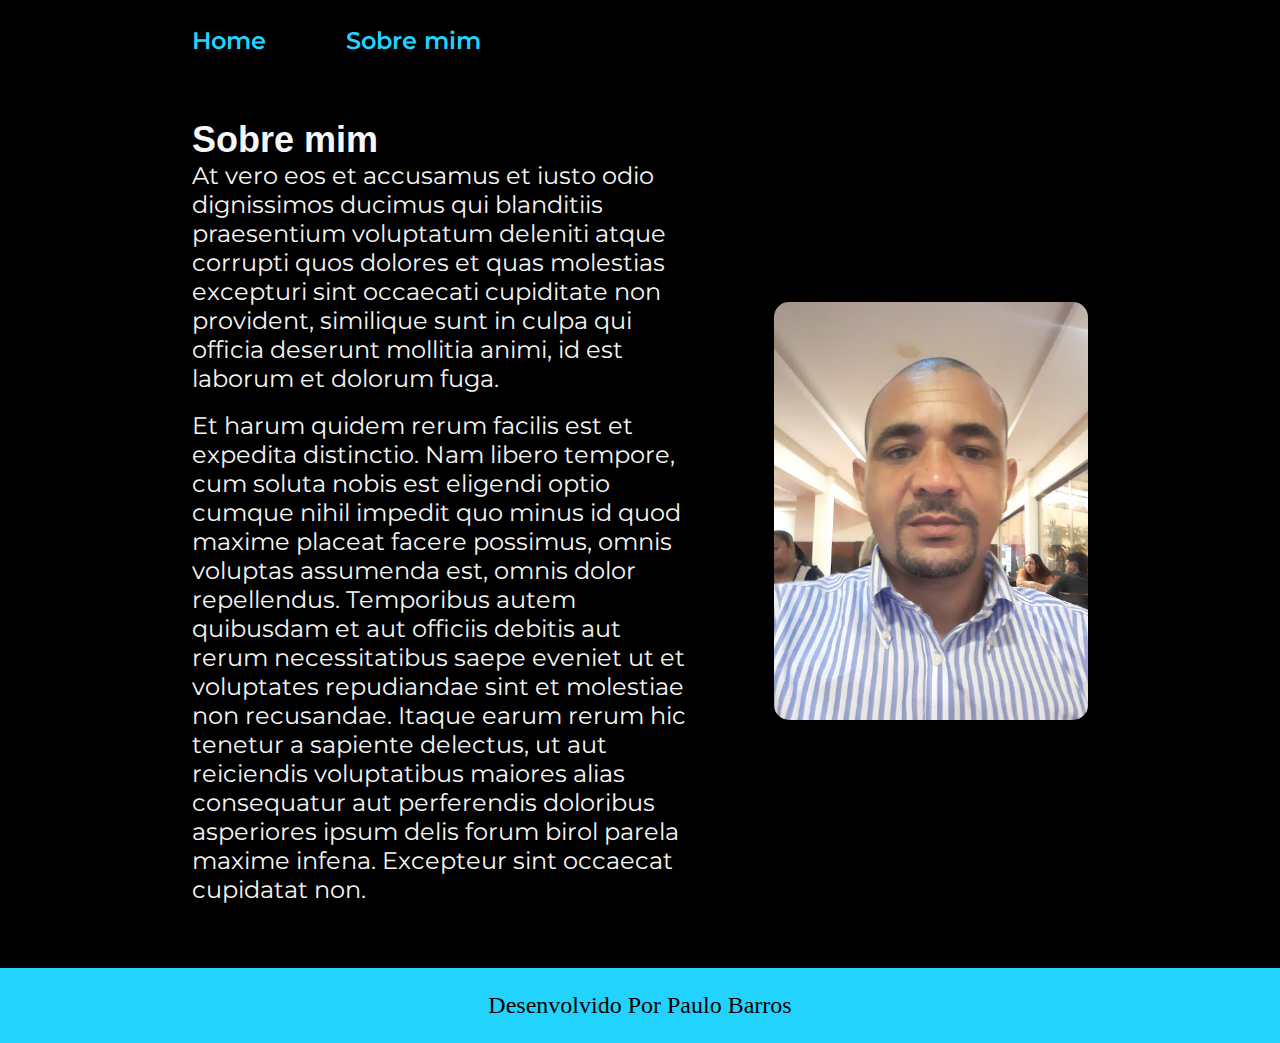
==== about.html @ bfa35518 "first commit" ====
<!DOCTYPE html>
<html lang="pt-br">
  <head>
    <meta charset="UTF-8" />
    <meta http-equiv="X-UA-Compatible" content="IE=edge" />
    <meta name="viewport" content="width=device-width, initial-scale=1.0" />
    <title>Sobre mim</title>
    <link rel="stylesheet" href="./styles/style.css" />
  </head>
  <body>
    <header class="cabecalho">
      <nav class="cabecalho__menu">
        <a class="cabecalho__menu__link" href="index.html">Home</a>
        <a class="cabecalho__menu__link" href="about.html">Sobre mim</a>
      </nav>
    </header>
    <main class="apresentacao">
      <section class="apresentacao__conteudo,">
        <h1 class="apresentacao__conteudo__titulo">Sobre mim</h1>
        <p class="apresentacao__conteudo__texto">
          At vero eos et accusamus et iusto odio dignissimos ducimus qui
          blanditiis praesentium voluptatum deleniti atque corrupti quos dolores
          et quas molestias excepturi sint occaecati cupiditate non provident,
          similique sunt in culpa qui officia deserunt mollitia animi, id est
          laborum et dolorum fuga.
        </p>
        <br />
        <p class="apresentacao__conteudo__texto">
          Et harum quidem rerum facilis est et expedita distinctio. Nam libero
          tempore, cum soluta nobis est eligendi optio cumque nihil impedit quo
          minus id quod maxime placeat facere possimus, omnis voluptas assumenda
          est, omnis dolor repellendus. Temporibus autem quibusdam et aut
          officiis debitis aut rerum necessitatibus saepe eveniet ut et
          voluptates repudiandae sint et molestiae non recusandae. Itaque earum
          rerum hic tenetur a sapiente delectus, ut aut reiciendis voluptatibus
          maiores alias consequatur aut perferendis doloribus asperiores ipsum
          delis forum birol parela maxime infena. Excepteur sint occaecat
          cupidatat non.
        </p>
      </section>
      <img
        class="apresentacao__imagem"
        id="fotoPerfil"
        src="/assets/imagem.png"
        alt="foto de Paulo Barros"
      />
    </main>
  </body>
  <footer class="rodape">Desenvolvido Por Paulo Barros</footer>
</html>
---- styles/style.css ----
@import url("https://fonts.googleapis.com/css2?family=Montserrat&display=swap");
@import url("https://fonts.googleapis.com/css2?family=Montserrat:wght@600&display=swap");
@import url("https://fonts.googleapis.com/css2?family=Krona+One&family=Montserrat:wght@400;600&display=swap");

:root {
  --cor-primaria: #000000;
  --cor-segundaria: #f6f6f6;
  --cor-tercearia: #22d4fd;
  --cor-houver: #272727;

  --fonte-primaria: "Kroa One", sans-serif;
  --fonte-segundaria: "Montserrat", sans-serif;
}

* {
  margin: 0;
  padding: 0;
}

body {
  box-sizing: border-box;
  background-color: var(--cor-primaria);
  color: var(--cor-segundaria);
}

.cabecalho {
  padding: 2% 0% 0% 15%;
}

.cabecalho__menu {
  display: flex;
  gap: 80px;
}

.cabecalho__menu__link {
  font-family: var(--fonte-segundaria);
  font-size: 1.5rem;
  font-weight: 600;
  color: var(--cor-tercearia);
  text-decoration: none;
}

.apresentacao {
  margin: 5% 15%;
  display: flex;
  align-items: center;
  justify-content: space-between;
  gap: 82px;
}
.apresentacao__conteudo {
  width: 50%;
  display: flex;
  flex-direction: column;
  gap: 40px;
}

.apresentacao__conteudo__titulo {
  font-size: 2.25rem;
  font-family: var(--fonte-primaria);
}

.titulo-destaque {
  color: var(--cor-tercearia);
}

.apresentacao__conteudo__texto {
  font-size: 1.5rem;
  font-family: var(--fonte-segundaria);
}

.apresentacao__links {
  display: flex;
  flex-direction: column;
  justify-content: space-between;
  align-items: center;
  gap: 32px;
}

.apresentacao__links__subtitulo {
  font-family: var(--fonte-primaria);
  font-weight: 400;
  font-size: 1.5rem;
}
.apresentacao__links__navegacao {
  display: flex;
  justify-content: center;
  gap: 16px;
  border: 2px solid var(--cor-tercearia);
  width: 50%;
  text-align: center;
  border-radius: 8px;
  font-size: 1.5rem;
  font-weight: 600;
  padding: 21.5px 0;
  text-decoration: none;
  color: var(--cor-segundaria);
  font-family: var(--fonte-segundaria);
}

.apresentacao__links__link:hover {
  background-color: var(--cor-houver);
}

.apresentacao__imagem {
  width: 50%;
  border-radius: 10px;
}

#fotoPerfil {
  width: 35%;
  border-radius: 15px;
}

.rodape {
  padding: 24px;
  color: var(--cor-primaria);
  background-color: var(--cor-tercearia);
  text-align: center;
  font-family: var();
  font-size: 1.5rem;
}

@media (max-width: 1200px) {
  .cabecalho {
    padding: 10%;
  }

  .cabecalho__menu {
    justify-content: center;
  }

  .apresentacao {
    flex-direction: column-reverse;
    padding: 5%;
  }

  .apresentacao__conteudo {
    width: auto;
  }
  .apresentacao__links__navegacao {
    display: flex;
    flex-direction: column;
  }
}
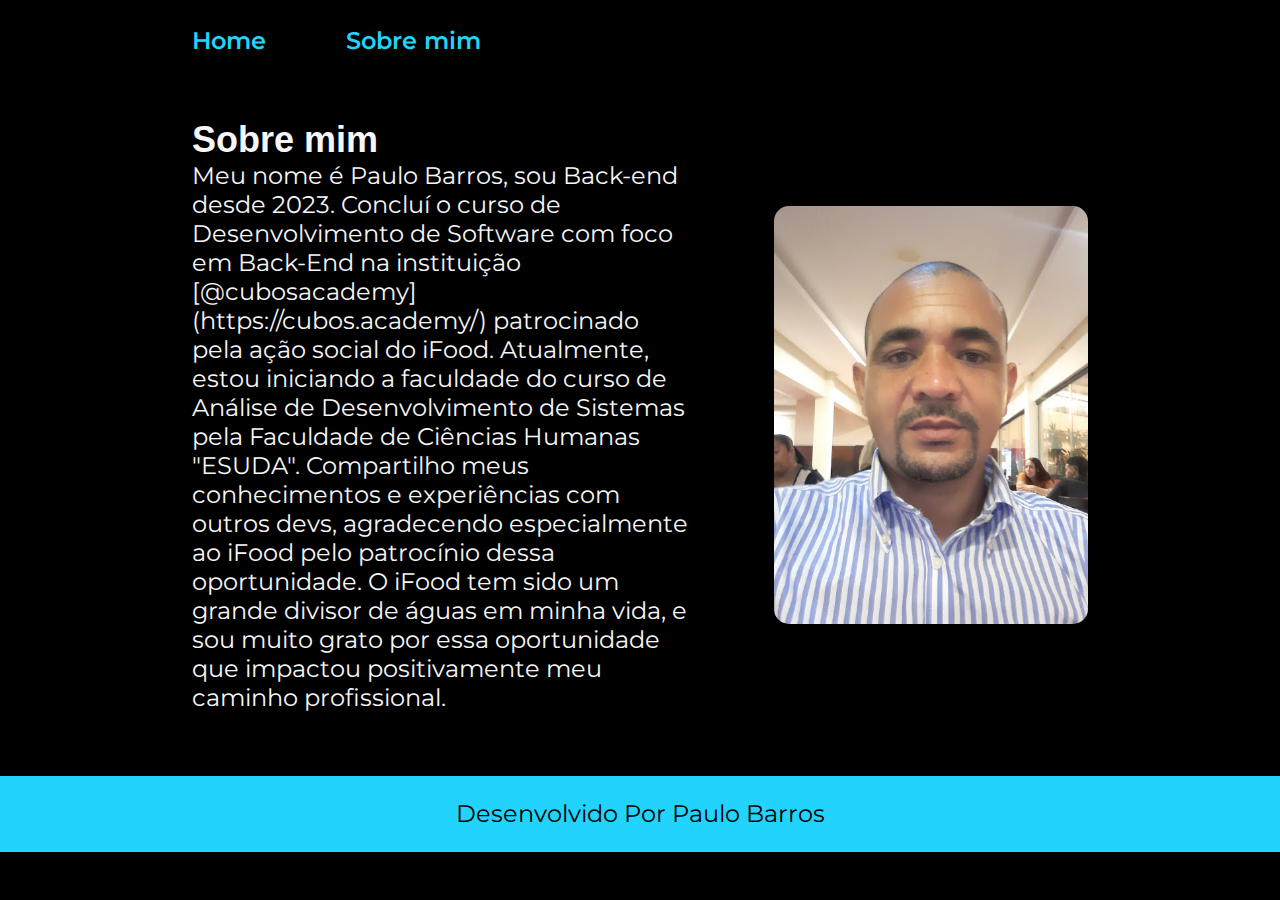
==== commit 6f6d3902: "modificando tamanho da imagem" ====
--- a/about.html
+++ b/about.html
@@ -18,13 +18,18 @@
       <section class="apresentacao__conteudo,">
         <h1 class="apresentacao__conteudo__titulo">Sobre mim</h1>
         <p class="apresentacao__conteudo__texto">
-          At vero eos et accusamus et iusto odio dignissimos ducimus qui
-          blanditiis praesentium voluptatum deleniti atque corrupti quos dolores
-          et quas molestias excepturi sint occaecati cupiditate non provident,
-          similique sunt in culpa qui officia deserunt mollitia animi, id est
-          laborum et dolorum fuga.
+          Meu nome é Paulo Barros, sou Back-end desde 2023. Concluí o curso de
+          Desenvolvimento de Software com foco em Back-End na instituição
+          [@cubosacademy](https://cubos.academy/) patrocinado pela ação social
+          do iFood. Atualmente, estou iniciando a faculdade do curso de Análise
+          de Desenvolvimento de Sistemas pela Faculdade de Ciências Humanas
+          "ESUDA". Compartilho meus conhecimentos e experiências com outros
+          devs, agradecendo especialmente ao iFood pelo patrocínio dessa
+          oportunidade. O iFood tem sido um grande divisor de águas em minha
+          vida, e sou muito grato por essa oportunidade que impactou
+          positivamente meu caminho profissional.
         </p>
-        <br />
+        <!-- <br />
         <p class="apresentacao__conteudo__texto">
           Et harum quidem rerum facilis est et expedita distinctio. Nam libero
           tempore, cum soluta nobis est eligendi optio cumque nihil impedit quo
@@ -36,7 +41,7 @@
           maiores alias consequatur aut perferendis doloribus asperiores ipsum
           delis forum birol parela maxime infena. Excepteur sint occaecat
           cupidatat non.
-        </p>
+        </p> -->
       </section>
       <img
         class="apresentacao__imagem"
--- a/styles/style.css
+++ b/styles/style.css
@@ -4,12 +4,12 @@
 
 :root {
   --cor-primaria: #000000;
-  --cor-segundaria: #f6f6f6;
+  --cor-secundaria: #f6f6f6;
   --cor-tercearia: #22d4fd;
   --cor-houver: #272727;
 
   --fonte-primaria: "Kroa One", sans-serif;
-  --fonte-segundaria: "Montserrat", sans-serif;
+  --fonte-secundaria: "Montserrat", sans-serif;
 }
 
 * {
@@ -20,7 +20,7 @@
 body {
   box-sizing: border-box;
   background-color: var(--cor-primaria);
-  color: var(--cor-segundaria);
+  color: var(--cor-secundaria);
 }
 
 .cabecalho {
@@ -33,7 +33,7 @@
 }
 
 .cabecalho__menu__link {
-  font-family: var(--fonte-segundaria);
+  font-family: var(--fonte-secundaria);
   font-size: 1.5rem;
   font-weight: 600;
   color: var(--cor-tercearia);
@@ -65,7 +65,7 @@
 
 .apresentacao__conteudo__texto {
   font-size: 1.5rem;
-  font-family: var(--fonte-segundaria);
+  font-family: var(--fonte-secundaria);
 }
 
 .apresentacao__links {
@@ -94,7 +94,7 @@
   padding: 21.5px 0;
   text-decoration: none;
   color: var(--cor-segundaria);
-  font-family: var(--fonte-segundaria);
+  font-family: var(--fonte-secundaria);
 }
 
 .apresentacao__links__link:hover {
@@ -112,12 +112,20 @@
 }
 
 .rodape {
-  padding: 24px;
+  /* padding: 24px;
   color: var(--cor-primaria);
   background-color: var(--cor-tercearia);
   text-align: center;
   font-family: var();
+  font-size: 1.5rem; */
+
+  padding: 23.64px;
+  color: var(--cor-primaria);
+  background-color: var(--cor-tercearia);
+  text-align: center;
+  font-family: var(--fonte-secundaria);
   font-size: 1.5rem;
+  font-weight: 400;
 }
 
 @media (max-width: 1200px) {
@@ -131,14 +139,21 @@
 
   .apresentacao {
     flex-direction: column-reverse;
-    padding: 5%;
+    padding: 5% 5% 10% 5%;
   }
 
   .apresentacao__conteudo {
     width: auto;
   }
   .apresentacao__links__navegacao {
-    display: flex;
-    flex-direction: column;
+    width: 60%;
+  }
+
+  .apresentacao__imagem {
+    width: 80%;
+  }
+
+  #fotoPerfil {
+    width: 80%;
   }
 }
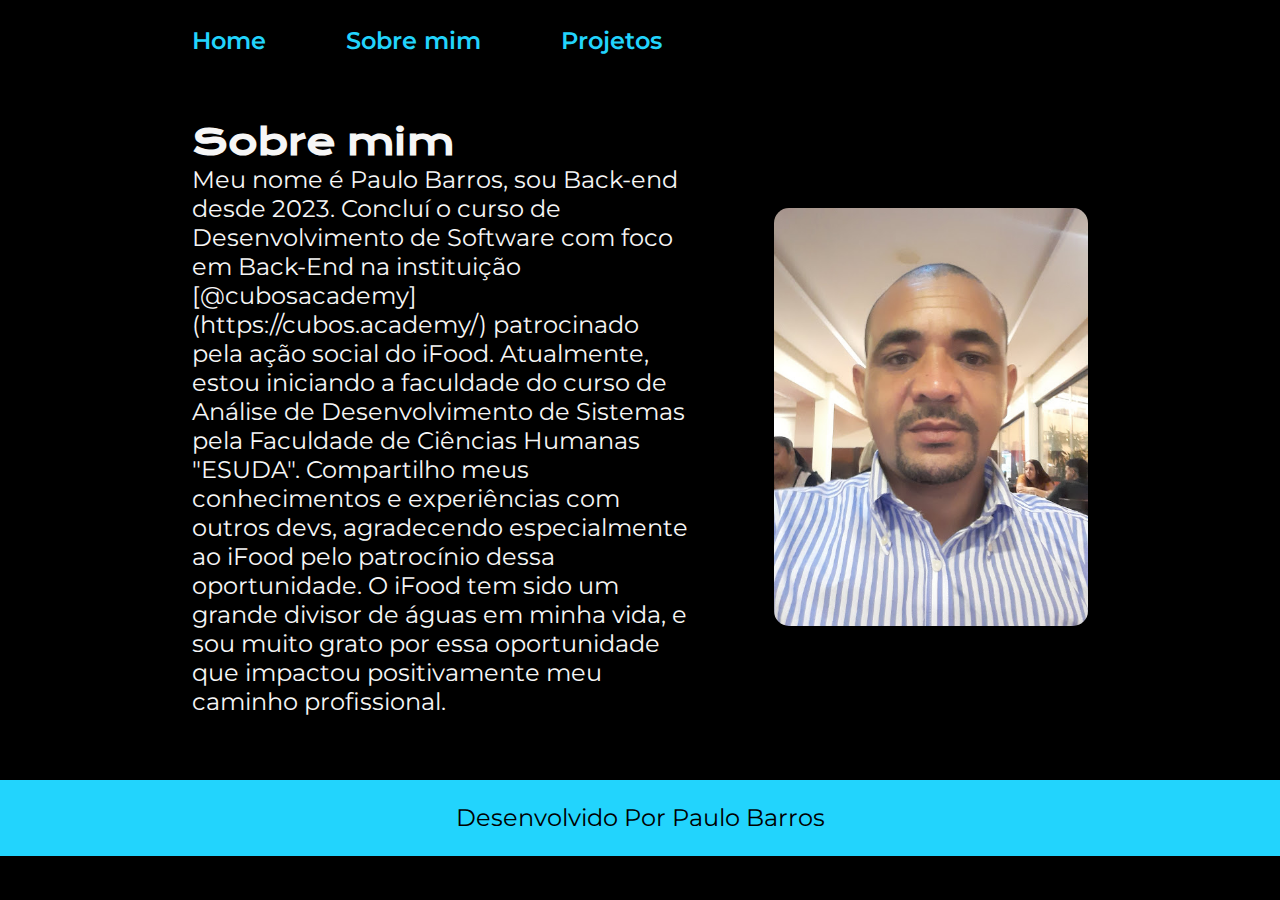
==== commit 7c2e92b4: "Adicionado página de projetos" ====
--- a/about.html
+++ b/about.html
@@ -12,6 +12,7 @@
       <nav class="cabecalho__menu">
         <a class="cabecalho__menu__link" href="index.html">Home</a>
         <a class="cabecalho__menu__link" href="about.html">Sobre mim</a>
+        <a class="cabecalho__menu__link" href="projetos.html">Projetos</a>
       </nav>
     </header>
     <main class="apresentacao">
@@ -29,19 +30,6 @@
           vida, e sou muito grato por essa oportunidade que impactou
           positivamente meu caminho profissional.
         </p>
-        <!-- <br />
-        <p class="apresentacao__conteudo__texto">
-          Et harum quidem rerum facilis est et expedita distinctio. Nam libero
-          tempore, cum soluta nobis est eligendi optio cumque nihil impedit quo
-          minus id quod maxime placeat facere possimus, omnis voluptas assumenda
-          est, omnis dolor repellendus. Temporibus autem quibusdam et aut
-          officiis debitis aut rerum necessitatibus saepe eveniet ut et
-          voluptates repudiandae sint et molestiae non recusandae. Itaque earum
-          rerum hic tenetur a sapiente delectus, ut aut reiciendis voluptatibus
-          maiores alias consequatur aut perferendis doloribus asperiores ipsum
-          delis forum birol parela maxime infena. Excepteur sint occaecat
-          cupidatat non.
-        </p> -->
       </section>
       <img
         class="apresentacao__imagem"
--- a/styles/style.css
+++ b/styles/style.css
@@ -1,13 +1,9 @@
-@import url("https://fonts.googleapis.com/css2?family=Montserrat&display=swap");
-@import url("https://fonts.googleapis.com/css2?family=Montserrat:wght@600&display=swap");
-@import url("https://fonts.googleapis.com/css2?family=Krona+One&family=Montserrat:wght@400;600&display=swap");
-
+/* @import url("https://fonts.googleapis.com/css2?family=Krona+One&family=Montserrat:wght@400;600&display=swap");
 :root {
   --cor-primaria: #000000;
   --cor-secundaria: #f6f6f6;
   --cor-tercearia: #22d4fd;
   --cor-houver: #272727;
-
   --fonte-primaria: "Kroa One", sans-serif;
   --fonte-secundaria: "Montserrat", sans-serif;
 }
@@ -112,13 +108,6 @@
 }
 
 .rodape {
-  /* padding: 24px;
-  color: var(--cor-primaria);
-  background-color: var(--cor-tercearia);
-  text-align: center;
-  font-family: var();
-  font-size: 1.5rem; */
-
   padding: 23.64px;
   color: var(--cor-primaria);
   background-color: var(--cor-tercearia);
@@ -147,6 +136,7 @@
   }
   .apresentacao__links__navegacao {
     width: 60%;
+    gap: 8px;
   }
 
   .apresentacao__imagem {
@@ -156,4 +146,196 @@
   #fotoPerfil {
     width: 80%;
   }
-}
+} */
+
+@import url("https://fonts.googleapis.com/css2?family=Krona+One&family=Montserrat:wght@400;600&display=swap");
+
+:root {
+  --cor-primaria: #000000;
+  --cor-secundaria: #f6f6f6;
+  --cor-tercearia: #22d4fd;
+  --cor-houver: #272727;
+  --fonte-primaria: "Krona One", sans-serif;
+  --fonte-secundaria: "Montserrat", sans-serif;
+}
+
+* {
+  margin: 0;
+  padding: 0;
+}
+
+body {
+  box-sizing: border-box;
+  background-color: var(--cor-primaria);
+  color: var(--cor-secundaria);
+}
+
+.cabecalho {
+  padding: 2% 0% 0% 15%;
+}
+
+.cabecalho__menu {
+  display: flex;
+  gap: 80px;
+}
+
+.cabecalho__menu__link {
+  font-family: var(--fonte-secundaria);
+  font-size: 1.5rem;
+  font-weight: 600;
+  color: var(--cor-tercearia);
+  text-decoration: none;
+}
+
+.apresentacao {
+  margin: 5% 15%;
+  display: flex;
+  align-items: center;
+  justify-content: space-between;
+  gap: 82px;
+}
+
+.apresentacao__conteudo {
+  width: 50%;
+  display: flex;
+  flex-direction: column;
+  gap: 40px;
+}
+
+.apresentacao__conteudo__titulo {
+  font-size: 2.25rem;
+  font-family: var(--fonte-primaria);
+}
+
+.titulo-destaque {
+  color: var(--cor-tercearia);
+}
+
+.apresentacao__conteudo__texto {
+  font-size: 1.5rem;
+  font-family: var(--fonte-secundaria);
+}
+
+.apresentacao__conteudo__link {
+  display: inline-block;
+  padding: 10px 20px;
+  background-color: var(--cor-tercearia);
+  color: var(--cor-secundaria);
+  text-decoration: none;
+  border-radius: 5px;
+}
+
+.apresentacao__conteudo__link:hover {
+  background-color: var(--cor-houver);
+}
+
+.apresentacao__links {
+  display: flex;
+  flex-direction: column;
+  justify-content: space-between;
+  align-items: center;
+  gap: 32px;
+}
+
+.apresentacao__links__subtitulo {
+  font-family: var(--fonte-primaria);
+  font-weight: 400;
+  font-size: 1.5rem;
+}
+
+.apresentacao__links__navegacao {
+  display: flex;
+  justify-content: center;
+  gap: 16px;
+  border: 2px solid var(--cor-tercearia);
+  width: 50%;
+  text-align: center;
+  border-radius: 8px;
+  font-size: 1.5rem;
+  font-weight: 600;
+  padding: 21.5px 0;
+  text-decoration: none;
+  color: var(--cor-secundaria);
+  font-family: var(--fonte-secundaria);
+}
+
+.apresentacao__links__navegacao:hover {
+  background-color: var(--cor-houver);
+}
+
+.apresentacao__imagem {
+  width: 50%;
+  border-radius: 10px;
+}
+
+.projetos {
+  display: flex;
+  flex-direction: column;
+  gap: 10px;
+}
+
+.apresentacao__conteudo__imagem__projetos {
+  width: 50%;
+}
+
+.apresentacao__conteudo__link__projetos {
+  display: inline-block;
+  padding: 10px 20px;
+  background-color: var(--cor-tercearia);
+  color: var(--cor-secundaria);
+  text-decoration: none;
+  border-radius: 5px;
+  width: 20px;
+}
+
+.apresentacao__conteudo__video {
+  width: 100%;
+}
+
+#fotoPerfil {
+  width: 35%;
+  border-radius: 15px;
+}
+
+.rodape {
+  padding: 23.64px;
+  color: var(--cor-primaria);
+  background-color: var(--cor-tercearia);
+  text-align: center;
+  font-family: var(--fonte-secundaria);
+  font-size: 1.5rem;
+  font-weight: 400;
+}
+
+@media (max-width: 1200px) {
+  .cabecalho {
+    padding: 10%;
+  }
+
+  .cabecalho__menu {
+    justify-content: center;
+    gap: 68px;
+  }
+
+  .apresentacao {
+    flex-direction: column-reverse;
+    padding: 5% 5% 10% 5%;
+  }
+
+  .apresentacao__conteudo {
+    width: auto;
+  }
+
+  .apresentacao__links__navegacao {
+    width: 60%;
+    gap: 8px;
+  }
+
+  .apresentacao__imagem {
+    width: 80%;
+  }
+
+  #fotoPerfil {
+    width: 80%;
+  }
+}
